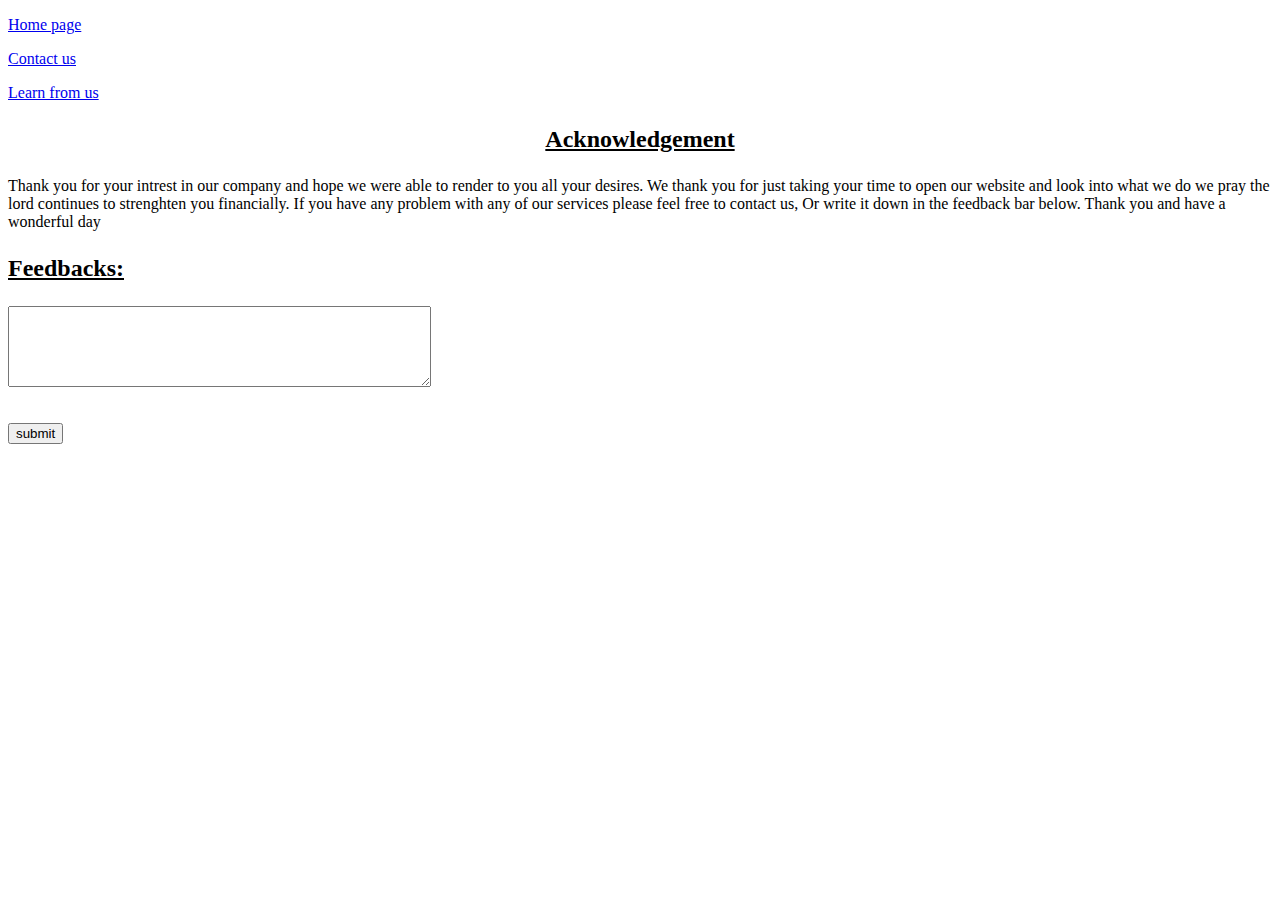
==== Acknowledgement.html @ b8da6943 "Add files via upload" ====
<!doctype html>
<head>
<title> Acknowledgement </title>
</head>
<body>
    
    <p> <li>  <a href="index.html"> Home page </a> </li>
    <p> <li> <a href="Contact us.html"> Contact us </a> </li>
        <p> <li> <a href="Learn from us.html"> Learn from us </a> </li>

    <h2>
        <center>
        <p> <ins> Acknowledgement </ins>
        </center>
        </h2>
        <p> Thank you for your intrest in our company and hope we were able to render to you all your desires. We thank you for just taking your time to open our website and look into what we do we pray the lord continues to strenghten you financially.
        If you have any problem with any of our services please feel free to contact us, Or write it down in the feedback bar below. Thank you and have a wonderful day
        <form>
        <h2>
        <P> <ins> Feedbacks: </ins>
        <p> <textarea rows="5" cols= "50" name="description"> </textarea>
        <p> <input type= "submit" name= "submit" value= "submit"/>
        </h2>
        </form>
        <marquee> <footer> <center> hamtunescakesandbakes89@gmail.com </center> </footer> </marquee>
    
</body>
</html>
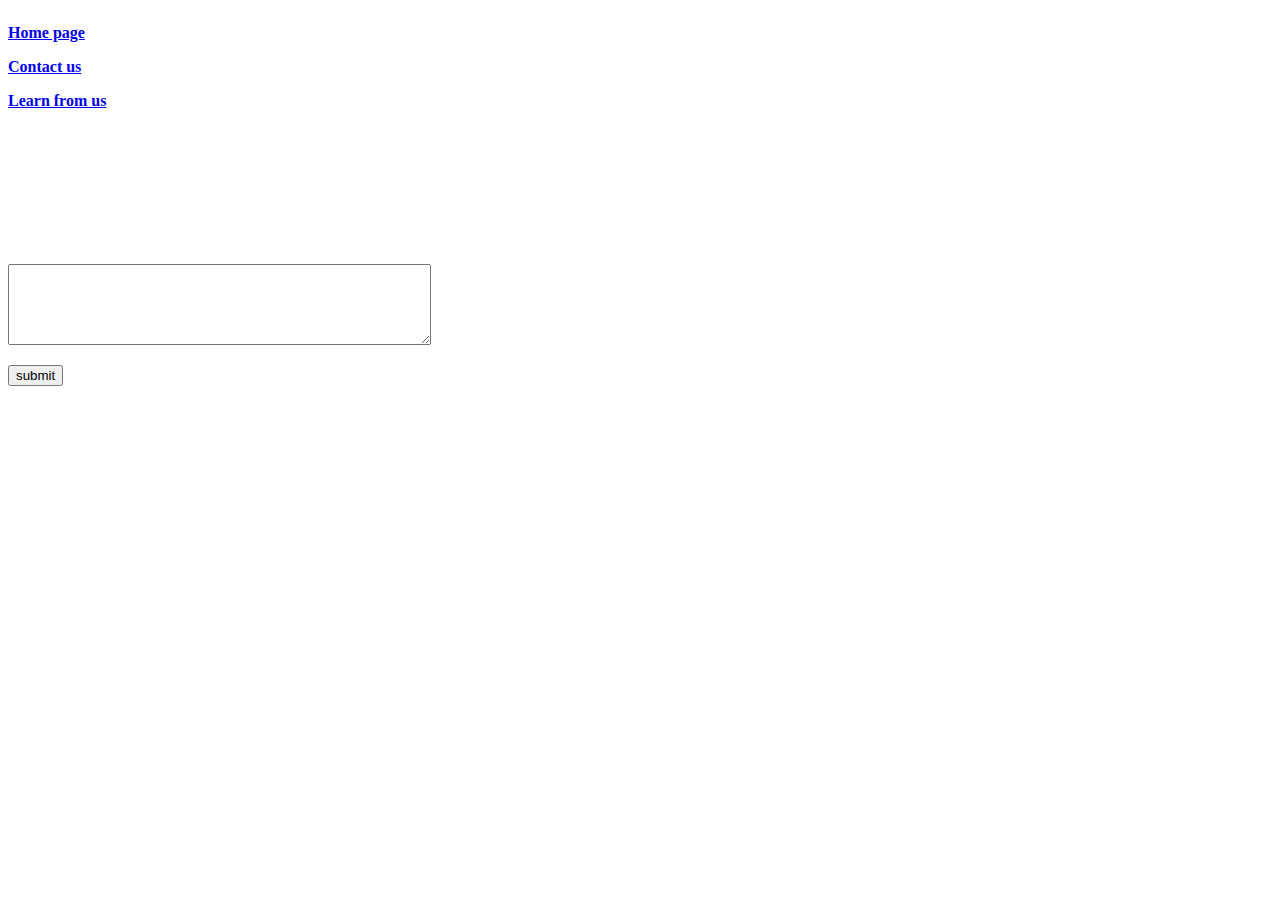
==== commit 160bedc8: "Add files via upload" ====
--- a/Acknowledgement.html
+++ b/Acknowledgement.html
@@ -1,28 +1,27 @@
 <!doctype html>
 <head>
 <title> Acknowledgement </title>
+<link href="Acknowledgement.css" rel="stylesheet" type="text/css"> </a>
 </head>
 <body>
-    
-    <p> <li>  <a href="index.html"> Home page </a> </li>
-    <p> <li> <a href="Contact us.html"> Contact us </a> </li>
+    <video autoplay muted loop id="myvideo">
+        <source src="Background video.mp4"> </video>
+        <div class="content">    
+
+<b>
+        <p> <li>  <a href="index.html"> Home page </a> </li>
+        <p> <li> <a href="Contact us.html"> Contact us </a> </li>
         <p> <li> <a href="Learn from us.html"> Learn from us </a> </li>
-
-    <h2>
-        <center>
-        <p> <ins> Acknowledgement </ins>
-        </center>
-        </h2>
-        <p> Thank you for your intrest in our company and hope we were able to render to you all your desires. We thank you for just taking your time to open our website and look into what we do we pray the lord continues to strenghten you financially.
-        If you have any problem with any of our services please feel free to contact us, Or write it down in the feedback bar below. Thank you and have a wonderful day
+</b>
+    <P> <center> <ins> <b> Acknowledgement </b> </ins> </center>    
+    <p> Thank you for your intrest in our company and hope we were able to render to you all your desires. We thank you for just taking your time to open our website and look into what we do we pray the lord continues to strenghten you financially.
+    If you have any problem with any of our services please feel free to contact us, Or write it down in the feedback bar below. Thank you and have a wonderful day 
         <form>
-        <h2>
-        <P> <ins> Feedbacks: </ins>
-        <p> <textarea rows="5" cols= "50" name="description"> </textarea>
-        <p> <input type= "submit" name= "submit" value= "submit"/>
-        </h2>
+                <P> <ins> <b> Feedbacks: </b> </ins>
+                <p> <textarea rows="5" cols= "50" name="description"> </textarea>
+                <p> <input type= "submit" name= "submit" value= "submit"/>
         </form>
-        <marquee> <footer> <center> hamtunescakesandbakes89@gmail.com </center> </footer> </marquee>
-    
+</div>
+ <marquee> <footer> <center> hamtunescakesandbakes89@gmail.com </center> </footer> </marquee>   
 </body>
 </html>--- a/Acknowledgement.css
+++ b/Acknowledgement.css
@@ -0,0 +1,14 @@
+#myvideo {
+    position: absolute;  
+    top: 0;
+    left: 0;
+    right: 0;
+    bottom: 0;
+    min-width: 100%;
+    min-height: 100%;
+}
+/* add some some content at the bottom of the video/page */
+.content {
+    position: absolute;
+    color: white;
+}